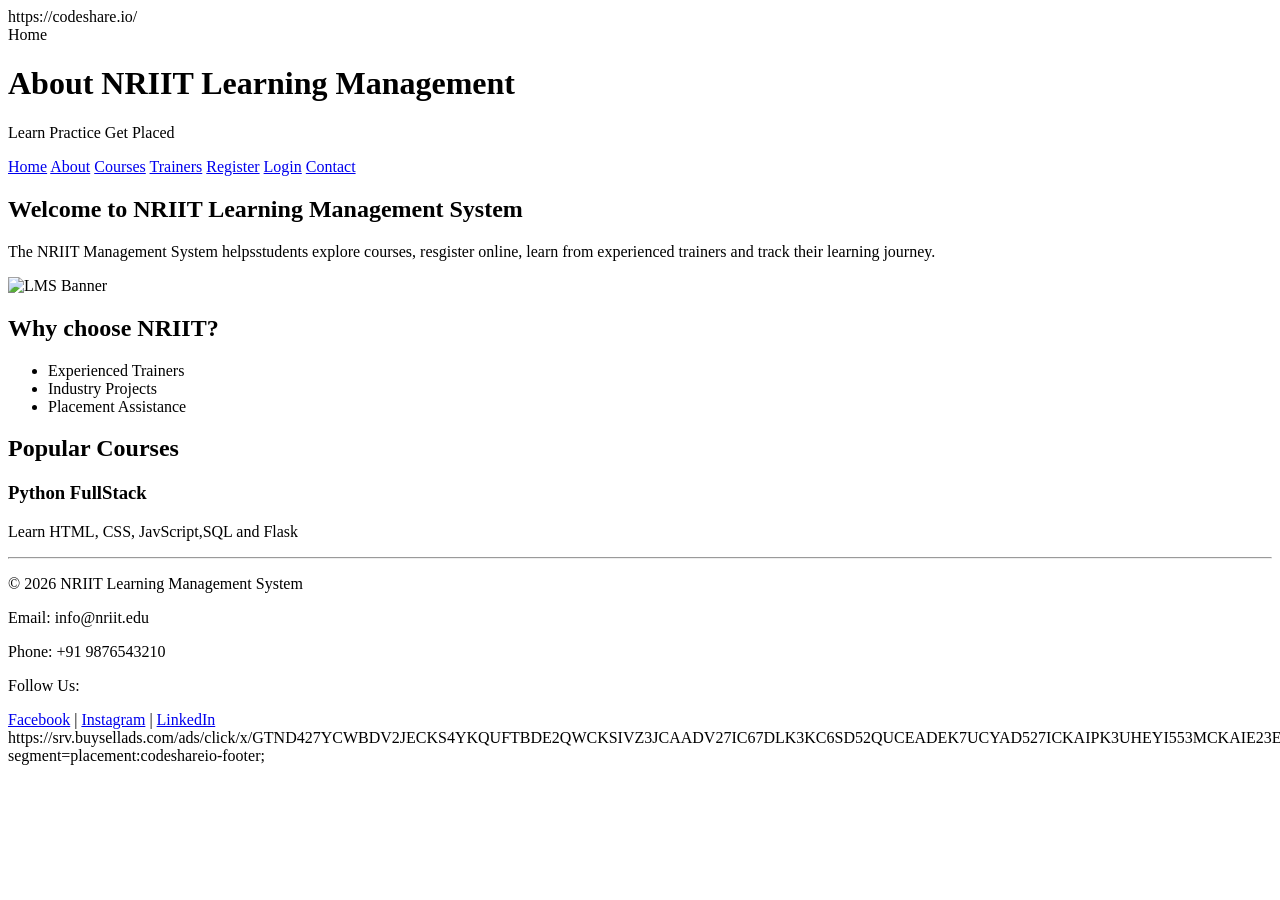
==== about.html @ f614f3d8 "html" ====
<!doctype html>
<html lang="en">
https://codeshare.io/
<head>
  <meta charset="UTF-8" />
  <meta name="viewport" content="width=device-width, initial-scale=1.0" />
  <link rel="stylesheet" href="css/style.css">
  <title>About page</title>
</head>

<body>
  <header>
    Home <br />
    <h1>About NRIIT Learning Management</h1>
    <p>Learn Practice Get Placed</p>
    <nav>
      <a href="index.html">Home</a>
      <a href="about.html">About</a>
      <a href="courses.html">Courses</a>
      <a href="trainers.html">Trainers</a>
      <a href="register.html">Register</a>
      <a href="login.html">Login</a>
      <a href="contact.html">Contact</a>
    </nav>
  </header>
  <main>
    <section>
      <h2>Welcome to NRIIT Learning Management System</h2>
      <p>
        The NRIIT Management System helpsstudents explore courses, resgister online, learn from experienced trainers and
        track their learning journey.
      </p>
      <img src="image/banner.jpg" alt="LMS Banner" width="800" class="banner">
    </section>
    <section>
      <h2>Why choose NRIIT?</h2>
      <ul>
        <li>Experienced Trainers</li>
        <li>Industry Projects</li>
        <li>Placement Assistance</li>
      </ul>
    </section>
    <section>
      <h2>Popular Courses</h2>
      <article>
        <h3>Python FullStack</h3>
        <p>Learn HTML, CSS, JavScript,SQL and Flask</p>
      </article>
    </section>
  </main>
  <footer>

    <hr>

    <p>&copy; 2026 NRIIT Learning Management System</p>

    <p>Email: info@nriit.edu</p>

    <p>Phone: +91 9876543210</p>

    <p>Follow Us:</p>

    <a href="#">Facebook</a> |

    <a href="#">Instagram</a> |

    <a href="#">LinkedIn</a>

  </footer>https://srv.buysellads.com/ads/click/x/GTND427YCWBDV2JECKS4YKQUFTBDE2QWCKSIVZ3JCAADV27IC67DLK3KC6SD52QUCEADEK7UCYAD527ICKAIPK3UHEYI553MCKAIE23ECTNCYBZ52K?segment=placement:codeshareio-footer;
</body>

</html>
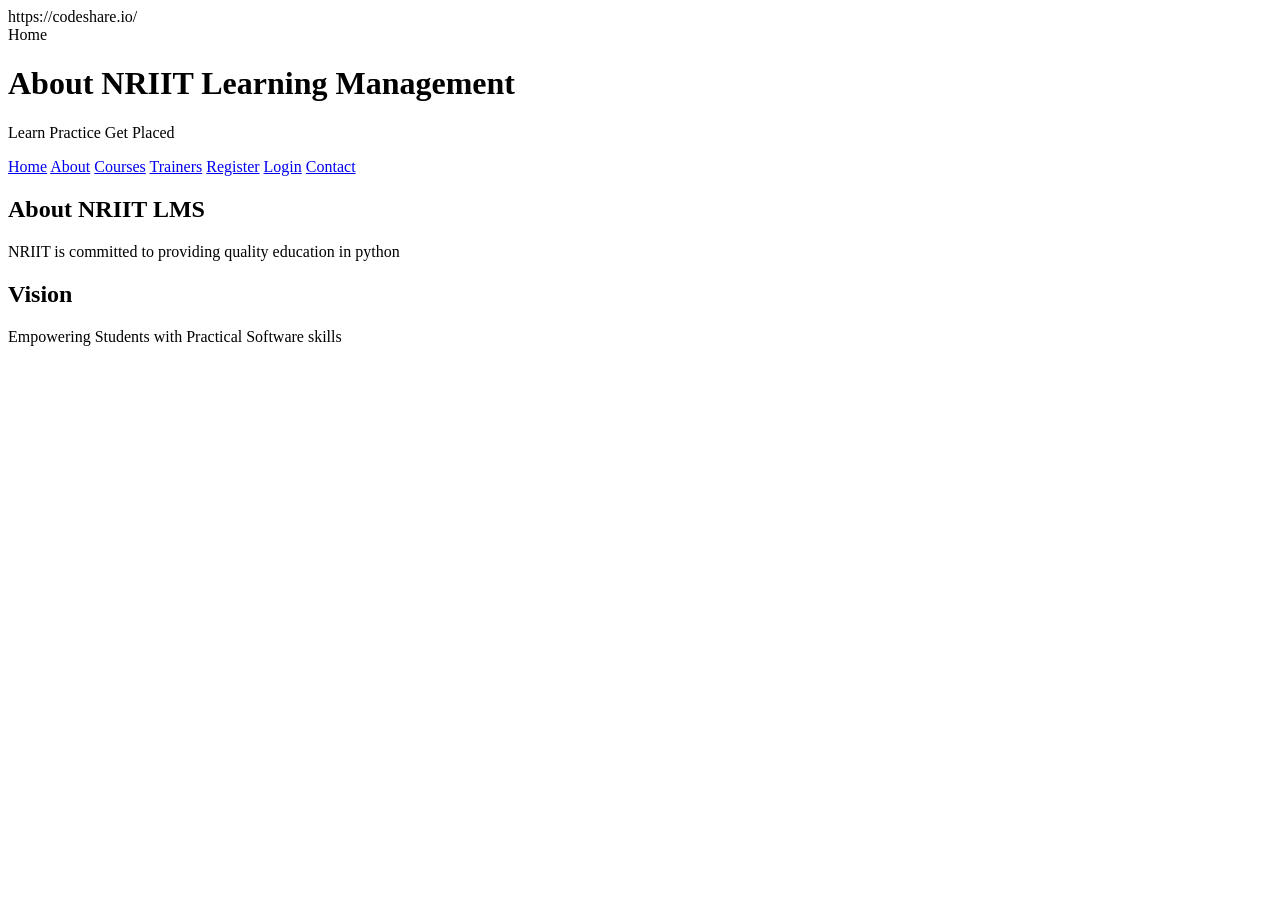
==== commit cb8738a6: "about.html updated" ====
--- a/about.html
+++ b/about.html
@@ -25,48 +25,13 @@
   </header>
   <main>
     <section>
-      <h2>Welcome to NRIIT Learning Management System</h2>
-      <p>
-        The NRIIT Management System helpsstudents explore courses, resgister online, learn from experienced trainers and
-        track their learning journey.
-      </p>
-      <img src="image/banner.jpg" alt="LMS Banner" width="800" class="banner">
+      <h2>About NRIIT LMS</h2>
+      <p>NRIIT is committed to providing quality education in python</p>
     </section>
     <section>
-      <h2>Why choose NRIIT?</h2>
-      <ul>
-        <li>Experienced Trainers</li>
-        <li>Industry Projects</li>
-        <li>Placement Assistance</li>
-      </ul>
-    </section>
-    <section>
-      <h2>Popular Courses</h2>
-      <article>
-        <h3>Python FullStack</h3>
-        <p>Learn HTML, CSS, JavScript,SQL and Flask</p>
-      </article>
+      <h2>Vision</h2>
+      <p>Empowering Students with Practical Software skills</p>
     </section>
   </main>
-  <footer>
-
-    <hr>
-
-    <p>&copy; 2026 NRIIT Learning Management System</p>
-
-    <p>Email: info@nriit.edu</p>
-
-    <p>Phone: +91 9876543210</p>
-
-    <p>Follow Us:</p>
-
-    <a href="#">Facebook</a> |
-
-    <a href="#">Instagram</a> |
-
-    <a href="#">LinkedIn</a>
-
-  </footer>https://srv.buysellads.com/ads/click/x/GTND427YCWBDV2JECKS4YKQUFTBDE2QWCKSIVZ3JCAADV27IC67DLK3KC6SD52QUCEADEK7UCYAD527ICKAIPK3UHEYI553MCKAIE23ECTNCYBZ52K?segment=placement:codeshareio-footer;
 </body>
-
 </html>
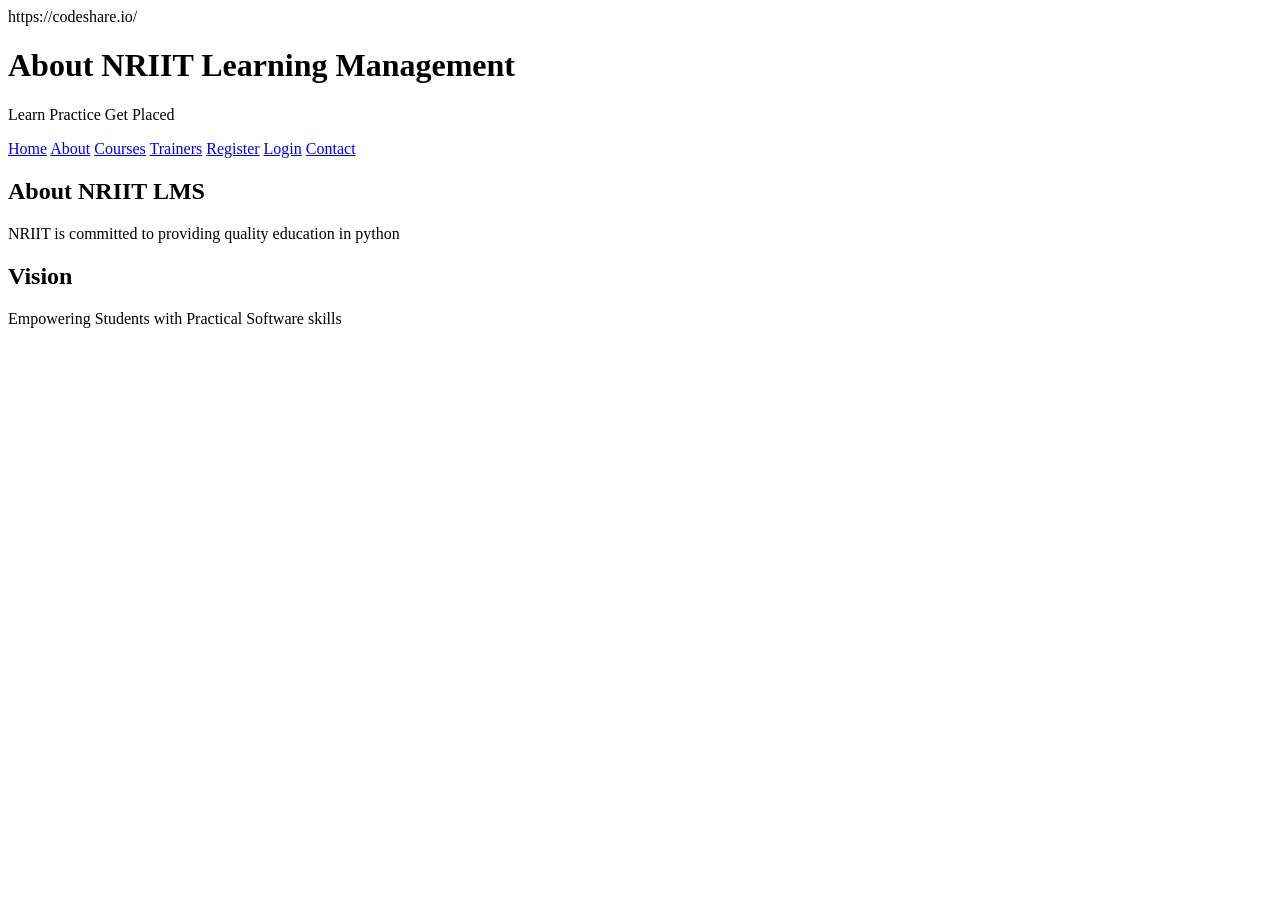
==== commit 14f5384e: "couses update" ====
--- a/about.html
+++ b/about.html
@@ -7,10 +7,8 @@
   <link rel="stylesheet" href="css/style.css">
   <title>About page</title>
 </head>
-
 <body>
-  <header>
-    Home <br />
+    <header>
     <h1>About NRIIT Learning Management</h1>
     <p>Learn Practice Get Placed</p>
     <nav>
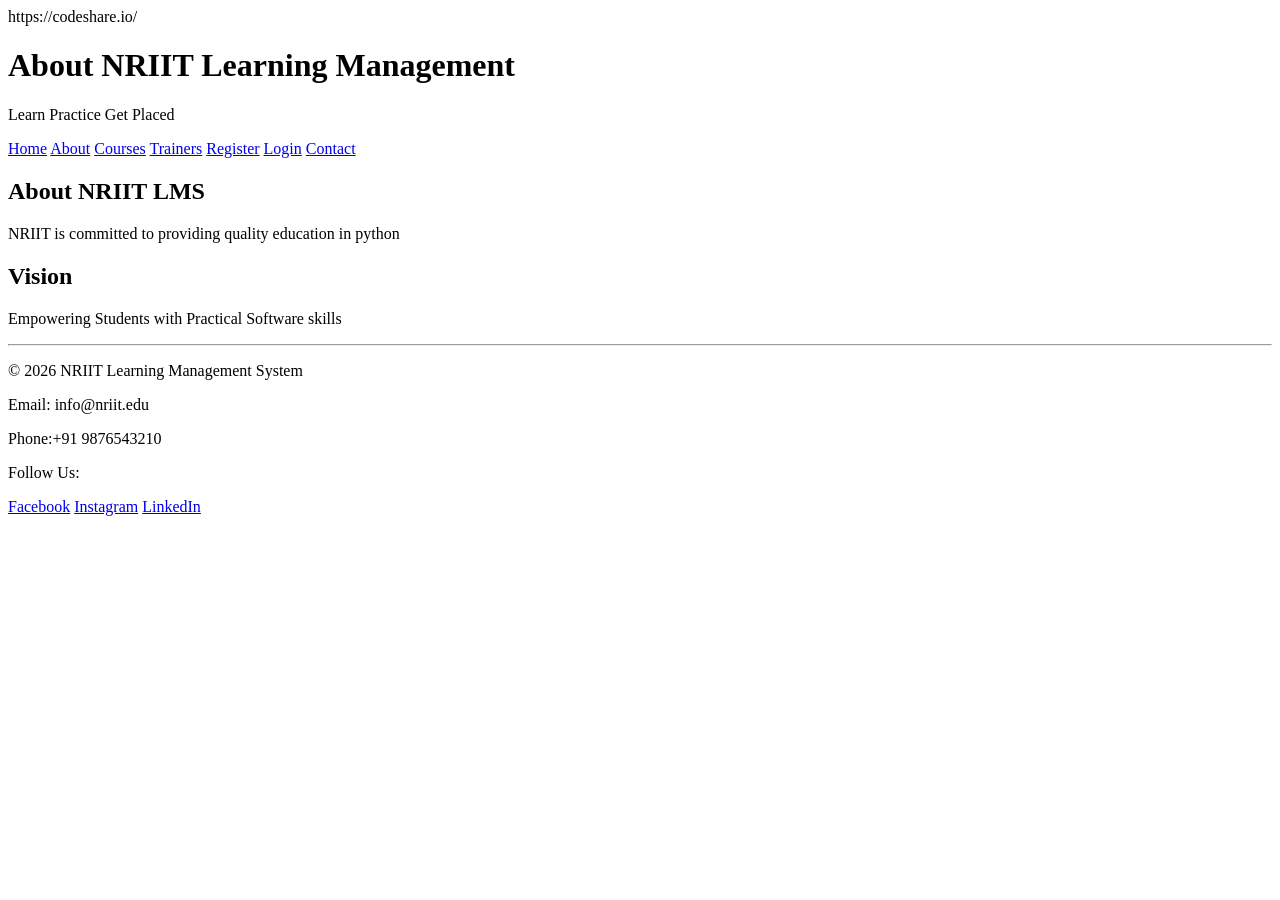
==== commit 642c9653: "contact.html updated" ====
--- a/about.html
+++ b/about.html
@@ -31,5 +31,15 @@
       <p>Empowering Students with Practical Software skills</p>
     </section>
   </main>
+  <footer>
+      <hr>
+      <p>&copy; 2026 NRIIT Learning Management System</p>
+      <p>Email: info@nriit.edu</p>
+      <p>Phone:+91 9876543210</p>
+      <p>Follow Us:</p>
+      <a href="#">Facebook</a>
+      <a href="#">Instagram</a>
+      <a href="#">LinkedIn</a>
+  </footer>
 </body>
 </html>
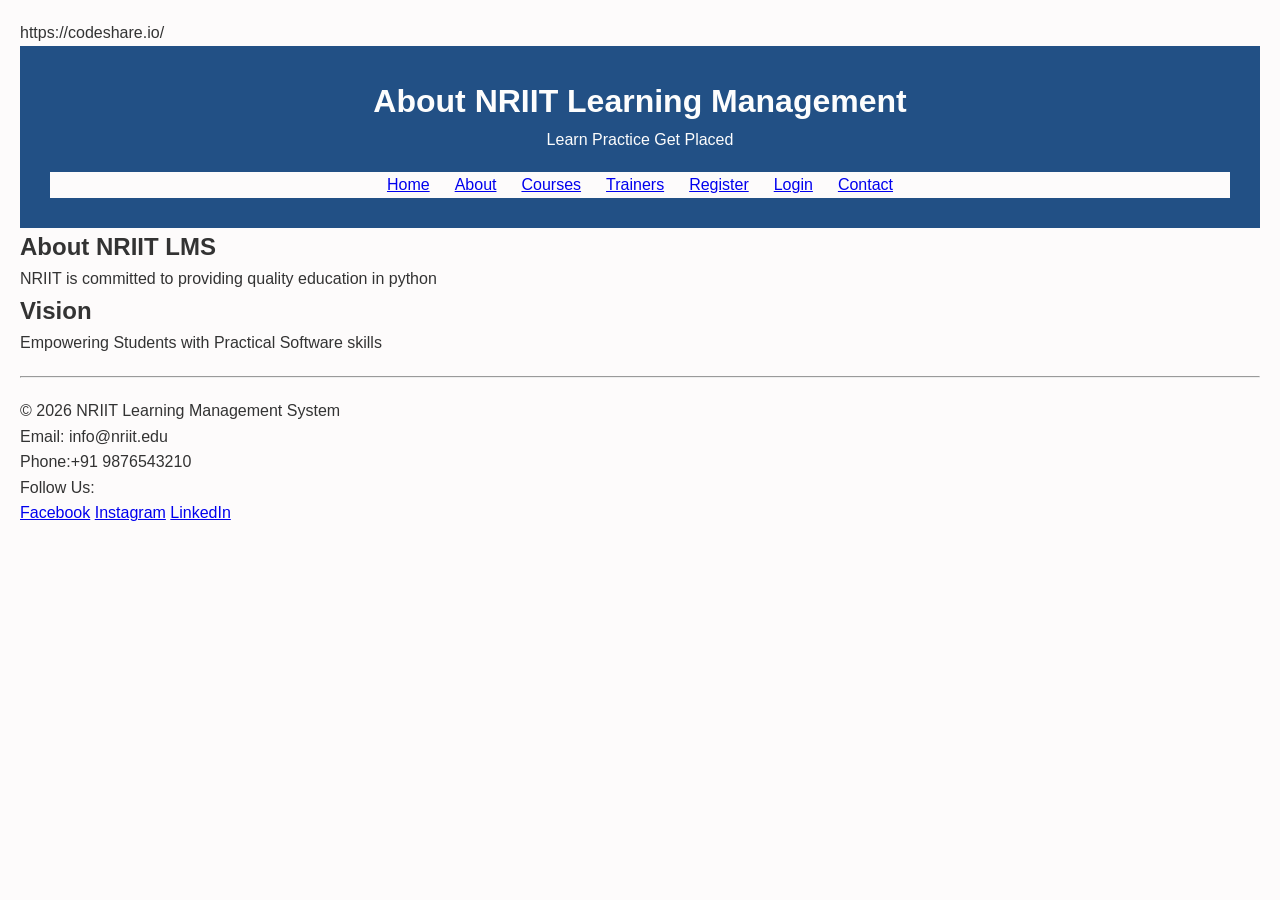
==== commit 839b0410: "updating CSS" ====
--- a/about.html
+++ b/about.html
@@ -4,7 +4,7 @@
 <head>
   <meta charset="UTF-8" />
   <meta name="viewport" content="width=device-width, initial-scale=1.0" />
-  <link rel="stylesheet" href="css/style.css">
+  <link rel="stylesheet" href="CSS/style.css">
   <title>About page</title>
 </head>
 <body>
--- a/CSS/style.css
+++ b/CSS/style.css
@@ -0,0 +1,30 @@
+*{
+    margin: 0;
+    padding: 0;
+    box-sizing: border-box;
+}
+
+body{
+    font-family: Arial, Helvetica, sans-serif;
+    line-height:1.6;
+    background-color: #fdfbfb;
+    color: #333;
+    padding: 20px;
+}
+header{
+    background-color: #225085;
+    color: #fdfdfd;
+    padding:30px;
+    text-align: center; 
+}
+hr{
+    margin: 20px 0;
+}
+nav{
+    background-color: #fdfbfb;
+    justify-content: center;
+    gap: 25px;
+    margin-top: 20px;
+    flex-wrap: wrap;
+    display: flex;
+}
